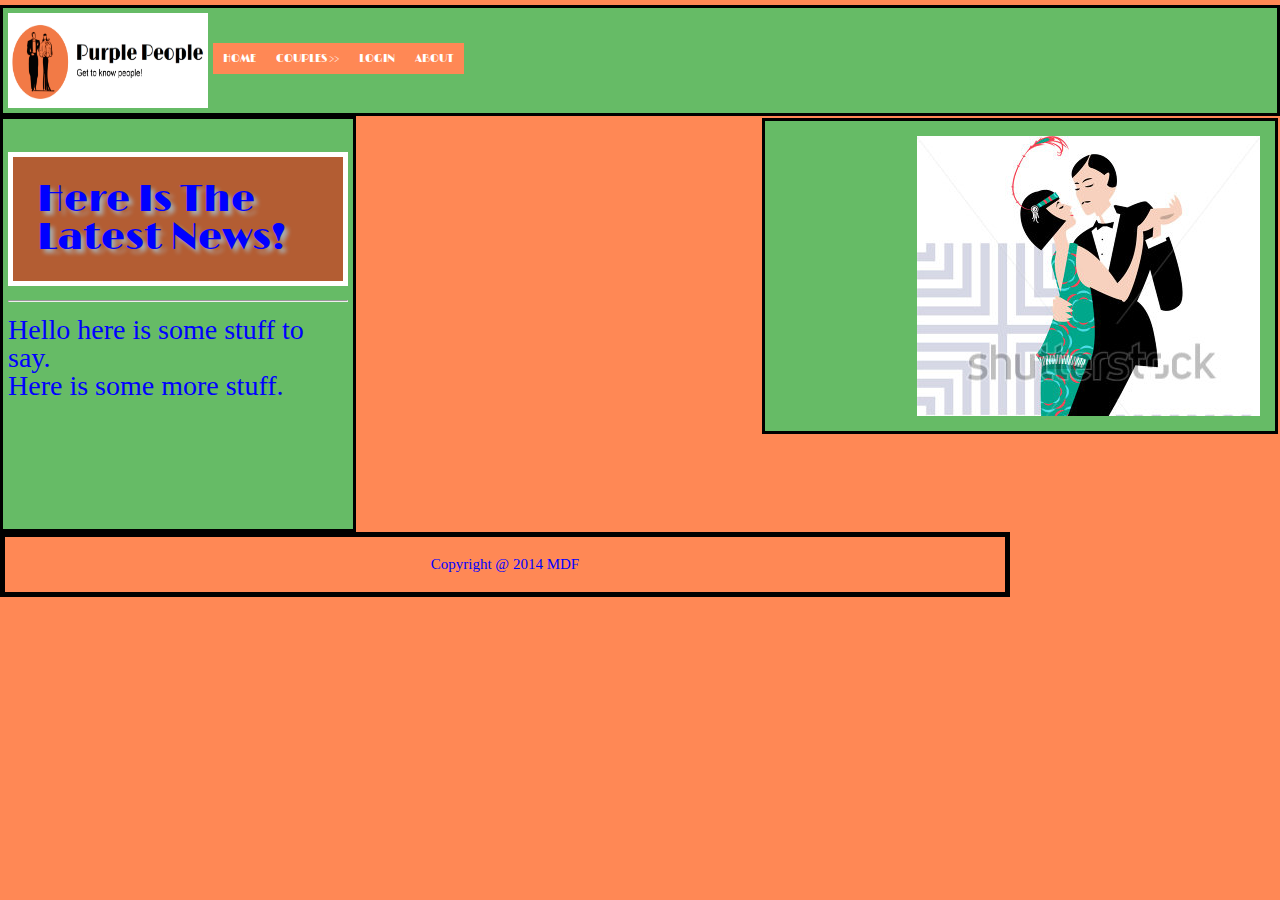
==== PP Website/index2b.html @ b87f396b "more" ====
<!DOCTYPE html>
<html>
	<head>

		<title>Purple People</title>
		<link href='https://fonts.googleapis.com/css?family=Limelight|Lobster+Two&effect=fire-animation|emboss' rel='stylesheet' type='text/css'>
		<link rel="stylesheet" type="text/css" href="css/reset.css">
		<link rel="stylesheet" type="text/css" href="css/style2b.css">

	</head>

	<body>

	<!-- <div id="container"> -->

	  
	
		
		<nav class="clearfix">
			<header>
		
		<img src="logo/purplepeople2.gif" alt="logo" class="align-left custom" id="Logo">

		<!-- <h1>Purple People</h1> -->
	  </header>

	 
		<ul> 
		  <li><a href=”index.html”>Home</a></li>
		  <li><a href=”couples.html”>Couples</a>
		  		<ul>
		  			<li><a href="greatestgeneration.html">Greatest Generation(1920-1940)</a></li>
		  			<li><a href="boomers.html">Boomers(1940-1960)</a></li>
		  			<li><a href="generationx.html">Generation X(1960-1980)</a></li>
		  			<li><a href="generationy.html">Generation Y(1980-1990)</a></li>
		  			<li><a href="millenials.html">Millienials(1990-2010)</a></li>
		  		</ul>
		  	</li>
		  <!-- <li><a href=”coupleswithkids.html”>Couples with Kids</a>
		  <ul>
		  			<li><a href="greatestgeneration.html">Greatest Generation(1920-1940)</a></li>
		  			<li><a href="boomers.html">Boomers(1940-1960)</a></li>
		  			<li><a href="generationx.html">Generation X(1960-1980)</a></li>
		  			<li><a href="generationy.html">Generation Y(1980-1990)</a></li>
		  			<li><a href="millenials.html">Millienials(1990-2010)</a></li>
		  		</ul>
		  	</li>
		  <li><a href="marriedcouples.html">Married Couples</a>
		  	<ul>
		  			<li><a href="greatestgeneration.html">Greatest Generation(1920-1940)</a></li>
		  			<li><a href="boomers.html">Boomers(1940-1960)</a></li>
		  			<li><a href="generationx.html">Generation X(1960-1980)</a></li>
		  			<li><a href="generationy.html">Generation Y(1980-1990)</a></li>
		  			<li><a href="millenials.html">Millienials(1990-2010)</a></li>
		  		</ul>
		  	</li>
		  <li><a href="marriedcoupleswithkids.html">Married Couples with Kids</a>
		  	<ul>
		  			<li><a href="greatestgeneration.html">Greatest Generation(1920-1940)</a></li>
		  			<li><a href="boomers.html">Boomers(1940-1960)</a></li>
		  			<li><a href="generationx.html">Generation X(1960-1980)</a></li>
		  			<li><a href="generationy.html">Generation Y(1980-1990)</a></li>
		  			<li><a href="millenials.html">Millienials(1990-2010)</a></li>
		  		</ul>
		  	</li>
		  <li><a href="civilunion.html">Civil Union</a>
		  	<ul>
		  			<li><a href="greatestgeneration.html">Greatest Generation(1920-1940)</a></li>
		  			<li><a href="boomers.html">Boomers(1940-1960)</a></li>
		  			<li><a href="generationx.html">Generation X(1960-1980)</a></li>
		  			<li><a href="generationy.html">Generation Y(1980-1990)</a></li>
		  			<li><a href="millenials.html">Millienials(1990-2010)</a></li>
		  		</ul>
		  	</li>
		  <li><a href="civilunionwithkids.html">Civil Union with Kids</a>
		  	<ul>
		  			<li><a href="greatestgeneration.html">Greatest Generation(1920-1940)</a></li>
		  			<li><a href="boomers.html">Boomers(1940-1960)</a></li>
		  			<li><a href="generationx.html">Generation X(1960-1980)</a></li>
		  			<li><a href="generationy.html">Generation Y(1980-1990)</a></li>
		  			<li><a href="millenials.html">Millienials(1990-2010)</a></li>
		  		</ul>
		  	</li> -->
		  <li><a href=”login.html”>LOGIN</a></li>
		  <li><a href=”about.html”>About</a></li>
		</ul>
		</nav>

	<!--  </header>   -->
	 		
	  		<div class="column" id="column1">
	  			<script src="https://ajax.googleapis.com/ajax/libs/jquery/1.11.1/jquery.min.js"></script>

  			 <div id="carousel">
				<ul>
  					<li><img src="logo/artdeco2.jpg" alt="Couple 1" /></li>
  					<li><img src="logo/artdeco3.jpg" alt="Couple 2" /></li>
  					<li><img src="logo/artdeco4.jpg" alt="Couple 3" /></li>
  
				</ul>
			<script>
 			 $(document).ready(function(){
  				// Set the interval to be 5 seconds
  				var i = setInterval(function(){
    			$("#carousel ul").animate({marginLeft:-480},1000,function(){
      			$(this).find("li:last").after($(this).find("li:first"));
      		$(this).css({marginLeft:0});
   			 })
  		},5000);
});



 	window.onload = init;
 			
 			</script>
 		</div>
		
	  			<!-- <h2>Couples Example 1</h2>
	  			<img src="logo/artdeco2.jpg" class="align-center small"/>
	  			<p> This is the paragraph for Column 1
	  				Here it is again for Column 1.
	  			</p> -->
	  		</div>

	  		<!-- <div class="column" id="column2">
	  			<h2>Couples with Kids Example 2</h2>
	  			<img src="logo/artdeco3.jpg" class="align-center small"/>
	  			<p> This is the paragraph for Column 2
	  				Here it is again for Column 2.
	  			</p>
	  		</div>

	  		<div class="column" id="column3">
	  			<h2>Married Couple Example 3</h2>
	  			<img src="logo/artdeco4.jpg" class="align-center small"/>
	  			<p> This is the paragraph for Column 3
	  				Here it is again for Column 3.
	  			</p>
	  		</div> -->
	<aside>
		<br />
		<h1>Here is the latest News!</h1>
		<br />
		<hr />
		<p> Hello here is some stuff to say.</p>
		<p>	Here is some more stuff.</p>
	</aside>
		<footer>
		Copyright @ 2014 MDF
		</footer>
	<!-- </div> -->

	</body>

</html>
---- PP Website/css/style2b.css ----
body {
  /*border: 3px solid red;*/
  background-color: #FF8855;
  margin 0px;
  font-family: "Times New Roman" , serif;
  font-weight: 100;
  font-size: 15px;
  color:blue;
}

#container {
  /*border: 3px solid black;*/
  width: 960px;
  margin: 0px auto;
}

header {
  /*background: url("../logo/cubanartdeco.jpg");
  background-repeat:  repeat-x;*/
  width: 960px;
  height: 52px;
  text-align: left;
  padding: 10px;
  display: inline;
  /*margin: 0px auto;*/
 }

#Logo{
  /*border: 2px dashed purple; */
     /*background-color: rgba(255,0,0,0.5);*/
      padding: 2px;
      display: inline;
      /*text-shadow: 3px 3px 3px #aaa; */
      
  /*margin: 1px auto;*/
  padding: 5px;
  float: left;
  
  }

  #logo img {
    width: 100%;
  }

h1 { font-family: 'Limelight', cursive, serif;
     /* background-color: red;*/
     border: 5px solid white; 
     background-color: rgba(255,0,0,0.5);
      padding: 24px;
      display: inline-block;
      font-weight: 400;
      font-size: 38px;
      text-shadow: 4px 4px 4px #aaa; 
      text-transform: capitalize;
    }

aside {
  background-color: #66BB66;
  border: 3px solid black;
  float: left;
  font-size: 28px;
  height:400px;
  width: 340px;
  padding:  5px ;
  margin: 0px 20px 0 0;
}

nav {
  /*width: 960px;*/
  width: auto;
  height: auto;
  margin: auto 0px;
  border: 3px solid black;
  margin-top: 5px;
  display: block;
  background-color: #66BB66;
  font-family: Limelight, cursive, serif;
  font-size:  11px;
  text-transform: uppercase;
  clear:both;
}

nav a {
  /*border: 3px solid yellow;*/
  background-color: #FF8855;
  color: white;
  text-decoration: none;
  display: inline-block;
  float: left;
  padding: 10px;
  clear:both;
}

nav a:hover {
  border: 3px solid white;
  background-color: #66BB66;
}

nav ul {
   /* border: 3px solid black;*/
    padding: 20px;
    margin: 4px;
    list-style: none;
    position: relative;
    display:block;
    }
     
nav ul li {
    /*border: 1px solid blue;*/
    float:left;
    display:list-item;
    list-style: none; 
    background-color:#64abfb;
    /*border-bottom: 5px solid #2ecc71;*/
    }
  
nav ul li a {
   /* border: 3px solid red;*/
    display:block;
    /*padding:15px 10px;  */
     
    color:#FFF;
    /*font-size:20px;*/
    text-decoration:none;
   /* font-family: 'Bree Serif', 'serif';*/
}
  
li a:hover { background-color: #2ecc71; }

/* The Dropdown Styles */
/* =================== */
  
/* Hide Dropdowns by Default */
nav ul ul {
    display: none;
    position: absolute; top: 58px;
}
     
/* Display Dropdowns on Hover */
nav ul li:hover > ul {
    display:list-item;
}
     
/* First Tier Dropdown */
nav ul ul li {
    width:170px;
    float:none;
    position: relative;
    border-bottom:none;
}
  
/* Second, Third and more Tiers */
nav ul ul ul li {
    position: absolute relative;
    top:-58px; 
    left:170px;
}

/* Change this in order to change the Dropdown symbol */
li > a:after { content: ' >>'; } 
li > a:only-child:after { content: ''; }     



.clearfix:after {
	visibility: hidden;
	display: block;
	content: " ";
	clear: both;
	height: 0;
	font-size: 0;
}
 

 footer {
  border: 5px solid black;
  width: 960px;
  height: auto;
  clear:both;
 	background-color: #FF8855;
 	text-align: center;
 	padding: 20px;
 }

 .column {
    border: 3px solid black;
 		float: right;
    height: auto;
    width: auto;
 		/*height: 375px;
    width:  297px;*/
 		padding: 15px;
 		margin: 2px;
 }

 #column1{
 	background-color: #66bb66;
 }
 #column2 {
 	background-color: #66bb66;
 	 }

 #column3 {
 	background-color: #66BB66;
 }

img.custom {
  /*width: 45%;
  height: 45%;*/
  width: 200px;
  height: 95px;
}

img.large {
  width: 500px;
  height: 500px;
}

img.medium {
  width: 350px;
  height: 350px;
}

img.small {
  width: 250px;
  height: 95px;
}

img.align-left {
  float: left;
  margin-right: 0px;
}

img.align-right {
  float: right;
  margin-left: 10px;
}

img.medium {
  padding:15px;
  width: 250px;
  height: 250px;
}

img.align-center {
  padding: 25px;
  display: block;
  margin: 0px auto;
}

#carousel {
    width: 480px;
    overflow:hidden;
  }

  #carousel ul {
    width: 1920px;
 /*   width:auto;*/
    padding: 0;
    margin: 0;
  }

  #carousel ul li {
    width:480px;
    text-align: right;
    height: 280px;
    list-style: none;
    float: left;
  }
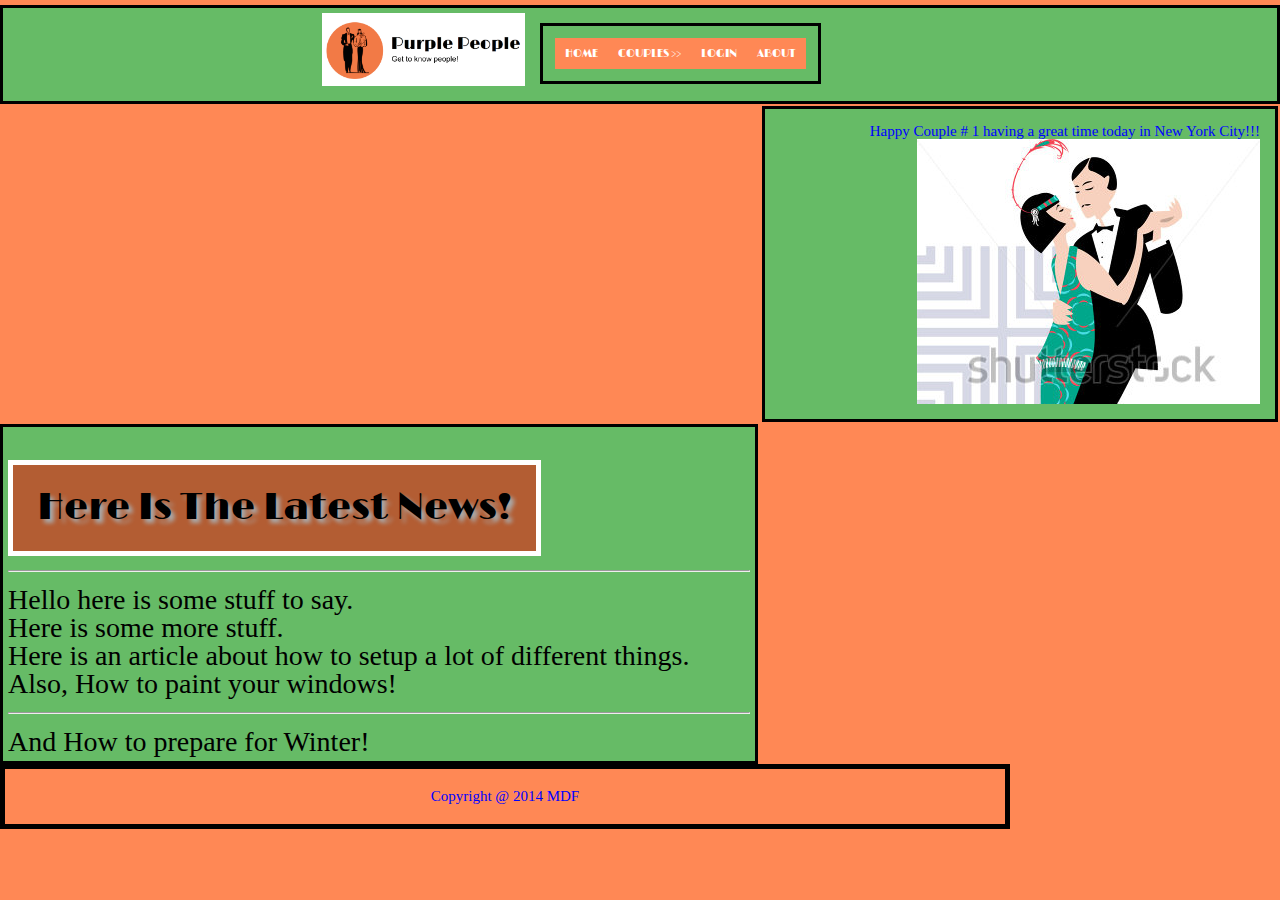
==== commit 24b528a3: "more" ====
--- a/PP Website/index2b.html
+++ b/PP Website/index2b.html
@@ -93,10 +93,9 @@
 
   			 <div id="carousel">
 				<ul>
-  					<li><img src="logo/artdeco2.jpg" alt="Couple 1" /></li>
-  					<li><img src="logo/artdeco3.jpg" alt="Couple 2" /></li>
-  					<li><img src="logo/artdeco4.jpg" alt="Couple 3" /></li>
-  
+  					<figure><li><figcaption> Happy Couple # 1 having a great time today in New York City!!!</figcaption><img src="logo/artdeco2.jpg" alt="Couple 1" /></li></figure>
+  					<figure><li><figcaption> Happy Couple # 2 having a great time today in New London Town!!!</figcaption><img src="logo/artdeco3.jpg" alt="Couple 2" /></li></figure>
+  					<figure><li><figcaption> Happy Couple # 3 having a great time today in Paris, France!!!</figcaption><img src="logo/artdeco4.jpg" alt="Couple 3" /></li></figure>
 				</ul>
 			<script>
  			 $(document).ready(function(){
@@ -145,6 +144,12 @@
 		<hr />
 		<p> Hello here is some stuff to say.</p>
 		<p>	Here is some more stuff.</p>
+		<p> Here is an article about how to setup a lot of different things.
+			Also, How to paint your windows!
+			<br />
+			<hr />
+			And How to prepare for Winter!
+		</p>
 	</aside>
 		<footer>
 		Copyright @ 2014 MDF
--- a/PP Website/css/style2b.css
+++ b/PP Website/css/style2b.css
@@ -17,24 +17,24 @@
 header {
   /*background: url("../logo/cubanartdeco.jpg");
   background-repeat:  repeat-x;*/
-  width: 960px;
-  height: 52px;
-  text-align: left;
+/*  width: 960px;
+  height: 52px;*/
+  /*text-align: left;
   padding: 10px;
-  display: inline;
+  display: inline;*/
   /*margin: 0px auto;*/
  }
 
 #Logo{
-  /*border: 2px dashed purple; */
+ /* border: 3px solid black; */
      /*background-color: rgba(255,0,0,0.5);*/
-      padding: 2px;
+      padding: 0% 0% 0% 25%;
       display: inline;
       /*text-shadow: 3px 3px 3px #aaa; */
       
-  /*margin: 1px auto;*/
-  padding: 5px;
-  float: left;
+    margin: 5px auto;
+ 
+  /*float: left;*/
   
   }
 
@@ -58,9 +58,12 @@
   background-color: #66BB66;
   border: 3px solid black;
   float: left;
+  color:black;
   font-size: 28px;
-  height:400px;
-  width: 340px;
+  /*height:400px;
+  width: 340px;*/
+  /*height: auto;*/
+  width: 58%;
   padding:  5px ;
   margin: 0px 20px 0 0;
 }
@@ -97,12 +100,12 @@
 }
 
 nav ul {
-   /* border: 3px solid black;*/
-    padding: 20px;
-    margin: 4px;
+    border: 3px solid black;
+    padding: 12px;
+    margin: 15px;
     list-style: none;
     position: relative;
-    display:block;
+    display: inline-block;
     }
      
 nav ul li {
@@ -205,10 +208,10 @@
  }
 
 img.custom {
-  /*width: 45%;
-  height: 45%;*/
-  width: 200px;
-  height: 95px;
+  width: 16%;
+  height: 16%;
+/*  width: 200px;
+  height: 95px;*/
 }
 
 img.large {
@@ -266,4 +269,23 @@
     height: 280px;
     list-style: none;
     float: left;
-  }+  }
+
+  /*   <<<<<  Media Queries >>>>> */
+/* iphone portrait or landscape (up to 480px) */
+@media all and (max-width: 30em) {
+
+}
+/* ipad portrait (up to 768px) */
+@media all and (min-width:30.0625em) and (max-width: 48em) {
+
+}
+/* ipad landscape (up to 1024px) */
+@media all and (min-width: 769px) and (max-width: 1024px) {
+
+}
+
+/* all screens > 1024px */
+@media all and (min-width: 64.0625em) {
+
+}
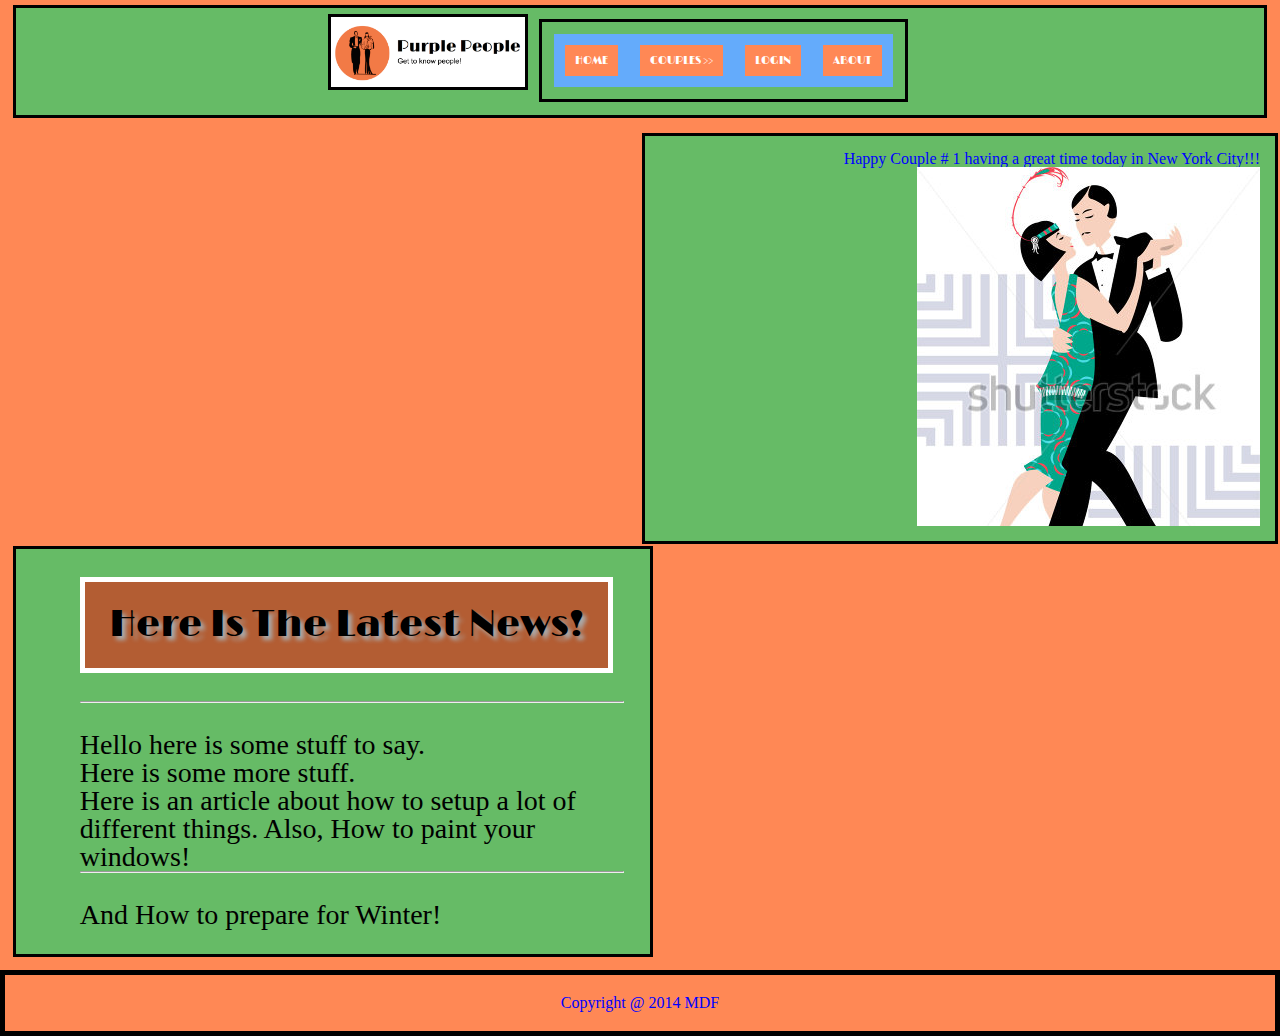
==== commit e0e30a33: "unit 9" ====
--- a/PP Website/index2b.html
+++ b/PP Website/index2b.html
@@ -6,6 +6,7 @@
 		<link href='https://fonts.googleapis.com/css?family=Limelight|Lobster+Two&effect=fire-animation|emboss' rel='stylesheet' type='text/css'>
 		<link rel="stylesheet" type="text/css" href="css/reset.css">
 		<link rel="stylesheet" type="text/css" href="css/style2b.css">
+		<meta name="viewport" content="width=device-width, initial-scale=1">
 
 	</head>
 
@@ -24,7 +25,7 @@
 		<!-- <h1>Purple People</h1> -->
 	  </header>
 
-	 
+	  <div class="nav_lg">
 		<ul> 
 		  <li><a href=”index.html”>Home</a></li>
 		  <li><a href=”couples.html”>Couples</a>
@@ -84,6 +85,19 @@
 		  <li><a href=”login.html”>LOGIN</a></li>
 		  <li><a href=”about.html”>About</a></li>
 		</ul>
+	</div>	
+
+		<div class="nav_sm">
+  	<label for="menu-toggle"><img src="logo/people.png"></label>
+	<input type=“checkbox” id="menu-toggle"/>
+	<ul id="menu">
+					<li><a href=”index.html”>Home</a></li>
+		  			<li><a href=”couples.html”>Couples</a>
+					<li><a href=”login.html”>LOGIN</a></li>
+		  			<li><a href=”about.html”>About</a></li>
+				</ul>
+			
+			</div>
 		</nav>
 
 	<!--  </header>   -->
@@ -141,13 +155,16 @@
 		<br />
 		<h1>Here is the latest News!</h1>
 		<br />
+		<br />
 		<hr />
+		<br />
 		<p> Hello here is some stuff to say.</p>
 		<p>	Here is some more stuff.</p>
 		<p> Here is an article about how to setup a lot of different things.
 			Also, How to paint your windows!
 			<br />
 			<hr />
+			<br />
 			And How to prepare for Winter!
 		</p>
 	</aside>
--- a/PP Website/css/style2b.css
+++ b/PP Website/css/style2b.css
@@ -1,16 +1,23 @@
+* {
+  margin: 0;
+  padding: 0;
+  box-sizing: border-box;
+}
+
 body {
   /*border: 3px solid red;*/
   background-color: #FF8855;
   margin 0px;
   font-family: "Times New Roman" , serif;
   font-weight: 100;
-  font-size: 15px;
+  font-size: 16px;
   color:blue;
 }
 
 #container {
   /*border: 3px solid black;*/
-  width: 960px;
+  /*width: 960px;*/
+  width: 64em;
   margin: 0px auto;
 }
 
@@ -26,16 +33,20 @@
  }
 
 #Logo{
- /* border: 3px solid black; */
+  border: 3px solid black; 
      /*background-color: rgba(255,0,0,0.5);*/
-      padding: 0% 0% 0% 25%;
+      padding: 0% 0% 0% 0%;
       display: inline;
       /*text-shadow: 3px 3px 3px #aaa; */
       
-    margin: 5px auto;
+    margin: .5% .5% .5% 25%;
  
   /*float: left;*/
   
+  }
+
+  label {
+      cursor: progress;
   }
 
   #logo img {
@@ -63,16 +74,16 @@
   /*height:400px;
   width: 340px;*/
   /*height: auto;*/
-  width: 58%;
-  padding:  5px ;
-  margin: 0px 20px 0 0;
+  width: 50%;
+  padding:  0 2% 2% 5% ;
+  margin: 0% 0% 1% 1%;
 }
 
 nav {
   /*width: 960px;*/
   width: auto;
   height: auto;
-  margin: auto 0px;
+  margin: 1% 1% 1% 1%;
   border: 3px solid black;
   margin-top: 5px;
   display: block;
@@ -163,6 +174,66 @@
 li > a:after { content: ' >>'; } 
 li > a:only-child:after { content: ''; }     
 
+/*   ----------------- Large nav ----------------- */
+.nav_lg ul {
+    list-style: none;
+    margin: 1em .5em;
+}
+
+.nav_lg li {
+  display: inline;
+  padding: 1em;
+}
+
+.nav_lg li a {
+  text-decoration: none;
+  font-weight: 80%;
+}
+
+/*   ----------------- Small Nav ---------------- */
+
+.nav_sm {
+  display: none;
+}
+
+.nav_sm ul {
+  list-style: none;
+  margin: .5em;
+  background:#ffffff;
+}
+.nav_sm li {
+    padding: 1em;
+    background: #ffffff;
+}
+
+.nav_sm li:hover {
+  background: red;
+}
+
+.nav_sm li a{
+  text-decoration: none;
+  color: #33333333;
+  font-weight: 800;
+}
+
+.nav_sm li a:hover {
+  text-decoration: none;
+}
+
+/* ------------------ Toggle Menu ----------------- */
+
+#menu-toggle {
+  display: none;  /* hide the checkbox */
+}
+
+#menu {
+  display: none;  /* hide the menu items */
+}
+
+#menu-toggle: checked + #menu {
+  display: block;
+}
+
 
 
 .clearfix:after {
@@ -177,8 +248,9 @@
 
  footer {
   border: 5px solid black;
-  width: 960px;
-  height: auto;
+  /*width: 960px;*/
+  width: 100%;
+  height: 100%;
   clear:both;
  	background-color: #FF8855;
  	text-align: center;
@@ -252,7 +324,9 @@
 }
 
 #carousel {
-    width: 480px;
+    /*width: 480px;*/
+    width: 600px;
+    height: 375px;
     overflow:hidden;
   }
 
@@ -264,7 +338,8 @@
   }
 
   #carousel ul li {
-    width:480px;
+    /*width:480px;*/
+    width: 600px;
     text-align: right;
     height: 280px;
     list-style: none;
@@ -272,20 +347,60 @@
   }
 
   /*   <<<<<  Media Queries >>>>> */
+
+
+  @media screen and (max-width:580px){
+
+      nav {
+          width: 90%;
+          margin: 1em;
+          float: left;
+          clear: both;
+      }
+
+      .nav_sm {
+        display: block;
+      }
+
+      .nav_lg {
+          display: none;
+      }
+  } 
+
 /* iphone portrait or landscape (up to 480px) */
-@media all and (max-width: 30em) {
-
-}
+@media all and (max-width: 480px) {
+
+   footer, aside { width: 100%;
+        display: block;
+        float:left;}
+}
+
+
 /* ipad portrait (up to 768px) */
-@media all and (min-width:30.0625em) and (max-width: 48em) {
-
-}
+/*@media all and (min-width:481px) and (max-width: 768px) {
+     footer, aside {
+          width:50%;
+    }
+
+}*/
 /* ipad landscape (up to 1024px) */
-@media all and (min-width: 769px) and (max-width: 1024px) {
-
-}
+/*@media all and (min-width: 769px) and (max-width: 1024px) {
+
+     footer, aside {
+            width: 33.33%;
+    }
+}*/
 
 /* all screens > 1024px */
-@media all and (min-width: 64.0625em) {
-
-}
+/*@media all and (min-width: 1025px) {
+
+      footer {
+        width: 100%;
+    }
+}*/
+    
+
+/*@viewport {
+    zoom: 1.0;
+    width: extend-to-zoom;
+}*/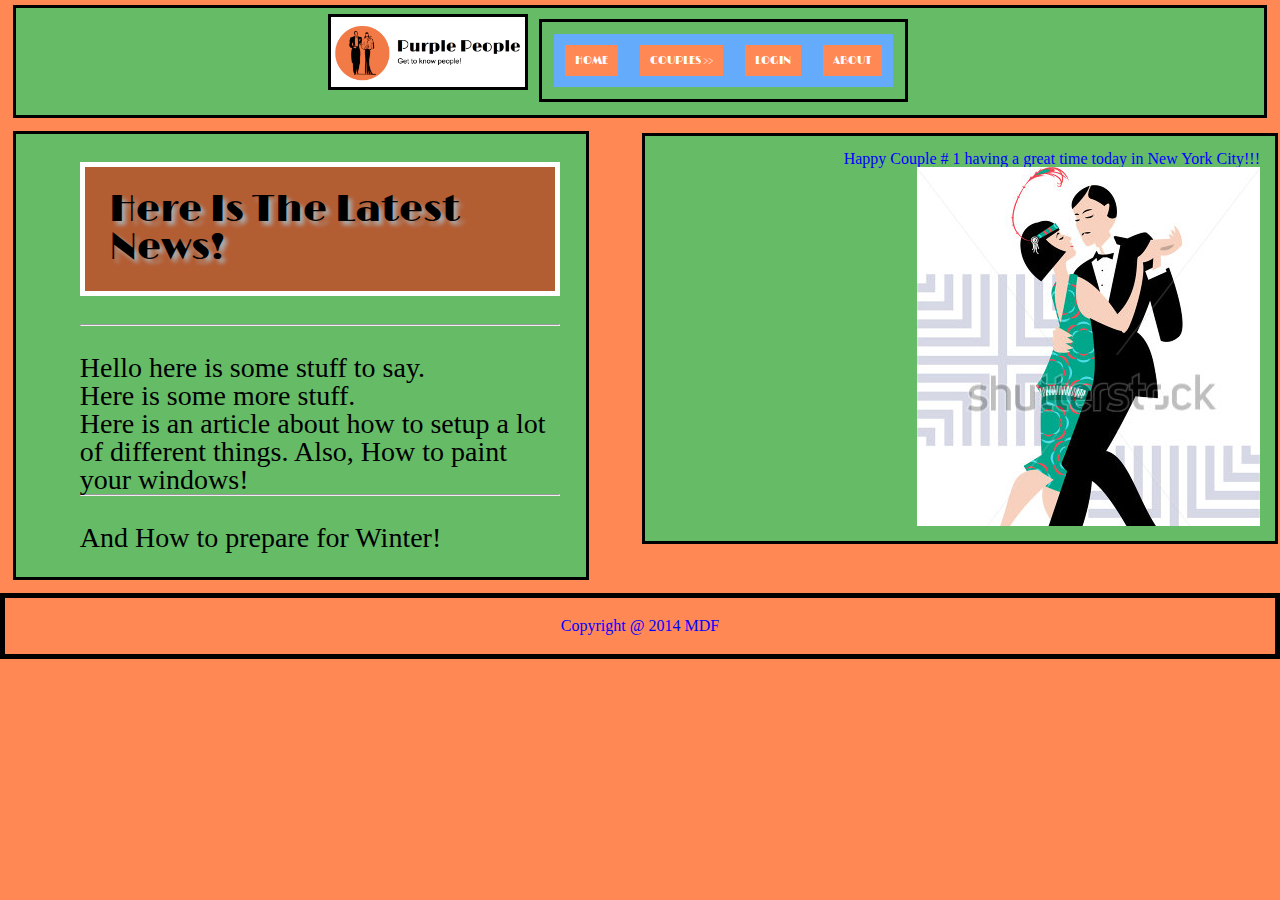
==== commit 06207572: "more" ====
--- a/PP Website/index2b.html
+++ b/PP Website/index2b.html
@@ -9,21 +9,16 @@
 		<meta name="viewport" content="width=device-width, initial-scale=1">
 
 	</head>
-
 	<body>
-
 	<!-- <div id="container"> -->
-
-	  
 	
-		
 		<nav class="clearfix">
 			<header>
 		
 		<img src="logo/purplepeople2.gif" alt="logo" class="align-left custom" id="Logo">
 
 		<!-- <h1>Purple People</h1> -->
-	  </header>
+	  		</header>
 
 	  <div class="nav_lg">
 		<ul> 
@@ -37,70 +32,50 @@
 		  			<li><a href="millenials.html">Millienials(1990-2010)</a></li>
 		  		</ul>
 		  	</li>
-		  <!-- <li><a href=”coupleswithkids.html”>Couples with Kids</a>
-		  <ul>
-		  			<li><a href="greatestgeneration.html">Greatest Generation(1920-1940)</a></li>
-		  			<li><a href="boomers.html">Boomers(1940-1960)</a></li>
-		  			<li><a href="generationx.html">Generation X(1960-1980)</a></li>
-		  			<li><a href="generationy.html">Generation Y(1980-1990)</a></li>
-		  			<li><a href="millenials.html">Millienials(1990-2010)</a></li>
-		  		</ul>
-		  	</li>
-		  <li><a href="marriedcouples.html">Married Couples</a>
-		  	<ul>
-		  			<li><a href="greatestgeneration.html">Greatest Generation(1920-1940)</a></li>
-		  			<li><a href="boomers.html">Boomers(1940-1960)</a></li>
-		  			<li><a href="generationx.html">Generation X(1960-1980)</a></li>
-		  			<li><a href="generationy.html">Generation Y(1980-1990)</a></li>
-		  			<li><a href="millenials.html">Millienials(1990-2010)</a></li>
-		  		</ul>
-		  	</li>
-		  <li><a href="marriedcoupleswithkids.html">Married Couples with Kids</a>
-		  	<ul>
-		  			<li><a href="greatestgeneration.html">Greatest Generation(1920-1940)</a></li>
-		  			<li><a href="boomers.html">Boomers(1940-1960)</a></li>
-		  			<li><a href="generationx.html">Generation X(1960-1980)</a></li>
-		  			<li><a href="generationy.html">Generation Y(1980-1990)</a></li>
-		  			<li><a href="millenials.html">Millienials(1990-2010)</a></li>
-		  		</ul>
-		  	</li>
-		  <li><a href="civilunion.html">Civil Union</a>
-		  	<ul>
-		  			<li><a href="greatestgeneration.html">Greatest Generation(1920-1940)</a></li>
-		  			<li><a href="boomers.html">Boomers(1940-1960)</a></li>
-		  			<li><a href="generationx.html">Generation X(1960-1980)</a></li>
-		  			<li><a href="generationy.html">Generation Y(1980-1990)</a></li>
-		  			<li><a href="millenials.html">Millienials(1990-2010)</a></li>
-		  		</ul>
-		  	</li>
-		  <li><a href="civilunionwithkids.html">Civil Union with Kids</a>
-		  	<ul>
-		  			<li><a href="greatestgeneration.html">Greatest Generation(1920-1940)</a></li>
-		  			<li><a href="boomers.html">Boomers(1940-1960)</a></li>
-		  			<li><a href="generationx.html">Generation X(1960-1980)</a></li>
-		  			<li><a href="generationy.html">Generation Y(1980-1990)</a></li>
-		  			<li><a href="millenials.html">Millienials(1990-2010)</a></li>
-		  		</ul>
-		  	</li> -->
+		 
 		  <li><a href=”login.html”>LOGIN</a></li>
 		  <li><a href=”about.html”>About</a></li>
 		</ul>
 	</div>	
 
-		<div class="nav_sm">
+	<div class="nav_sm">
   	<label for="menu-toggle"><img src="logo/people.png"></label>
 	<input type=“checkbox” id="menu-toggle"/>
 	<ul id="menu">
 					<li><a href=”index.html”>Home</a></li>
 		  			<li><a href=”couples.html”>Couples</a>
+		  			  <ul>
+		  				<li><a href="greatestgeneration.html">Greatest Generation(1920-1940)</a></li>
+		  				<li><a href="boomers.html">Boomers(1940-1960)</a></li>
+		  				<li><a href="generationx.html">Generation X(1960-1980)</a></li>
+		  				<li><a href="generationy.html">Generation Y(1980-1990)</a></li>
+		  				<li><a href="millenials.html">Millienials(1990-2010)</a></li>
+		  			  </ul>
+		  			</li>
 					<li><a href=”login.html”>LOGIN</a></li>
 		  			<li><a href=”about.html”>About</a></li>
-				</ul>
-			
+				</ul>	
 			</div>
 		</nav>
 
 	<!--  </header>   -->
+	<aside>
+		<br />
+		<h1>Here is the latest News!</h1>
+		<br />
+		<br />
+		<hr />
+		<br />
+		<p> Hello here is some stuff to say.</p>
+		<p>	Here is some more stuff.</p>
+		<p> Here is an article about how to setup a lot of different things.
+			Also, How to paint your windows!
+			<br />
+			<hr />
+			<br />
+			And How to prepare for Winter!
+		</p>
+	</aside>
 	 		
 	  		<div class="column" id="column1">
 	  			<script src="https://ajax.googleapis.com/ajax/libs/jquery/1.11.1/jquery.min.js"></script>
@@ -151,23 +126,7 @@
 	  				Here it is again for Column 3.
 	  			</p>
 	  		</div> -->
-	<aside>
-		<br />
-		<h1>Here is the latest News!</h1>
-		<br />
-		<br />
-		<hr />
-		<br />
-		<p> Hello here is some stuff to say.</p>
-		<p>	Here is some more stuff.</p>
-		<p> Here is an article about how to setup a lot of different things.
-			Also, How to paint your windows!
-			<br />
-			<hr />
-			<br />
-			And How to prepare for Winter!
-		</p>
-	</aside>
+	
 		<footer>
 		Copyright @ 2014 MDF
 		</footer>
--- a/PP Website/css/style2b.css
+++ b/PP Website/css/style2b.css
@@ -46,7 +46,7 @@
   }
 
   label {
-      cursor: progress;
+      cursor: crosshair;
   }
 
   #logo img {
@@ -74,7 +74,7 @@
   /*height:400px;
   width: 340px;*/
   /*height: auto;*/
-  width: 50%;
+  width: 45%;
   padding:  0 2% 2% 5% ;
   margin: 0% 0% 1% 1%;
 }
@@ -201,6 +201,7 @@
   margin: .5em;
   background:#ffffff;
 }
+
 .nav_sm li {
     padding: 1em;
     background: #ffffff;
@@ -218,6 +219,8 @@
 
 .nav_sm li a:hover {
   text-decoration: none;
+  /*color: #333333;
+  font-weight: 800;*/
 }
 
 /* ------------------ Toggle Menu ----------------- */
@@ -368,13 +371,13 @@
   } 
 
 /* iphone portrait or landscape (up to 480px) */
-@media all and (max-width: 480px) {
+/*@media all and (max-width: 480px) {
 
    footer, aside { width: 100%;
         display: block;
         float:left;}
 }
-
+*/
 
 /* ipad portrait (up to 768px) */
 /*@media all and (min-width:481px) and (max-width: 768px) {
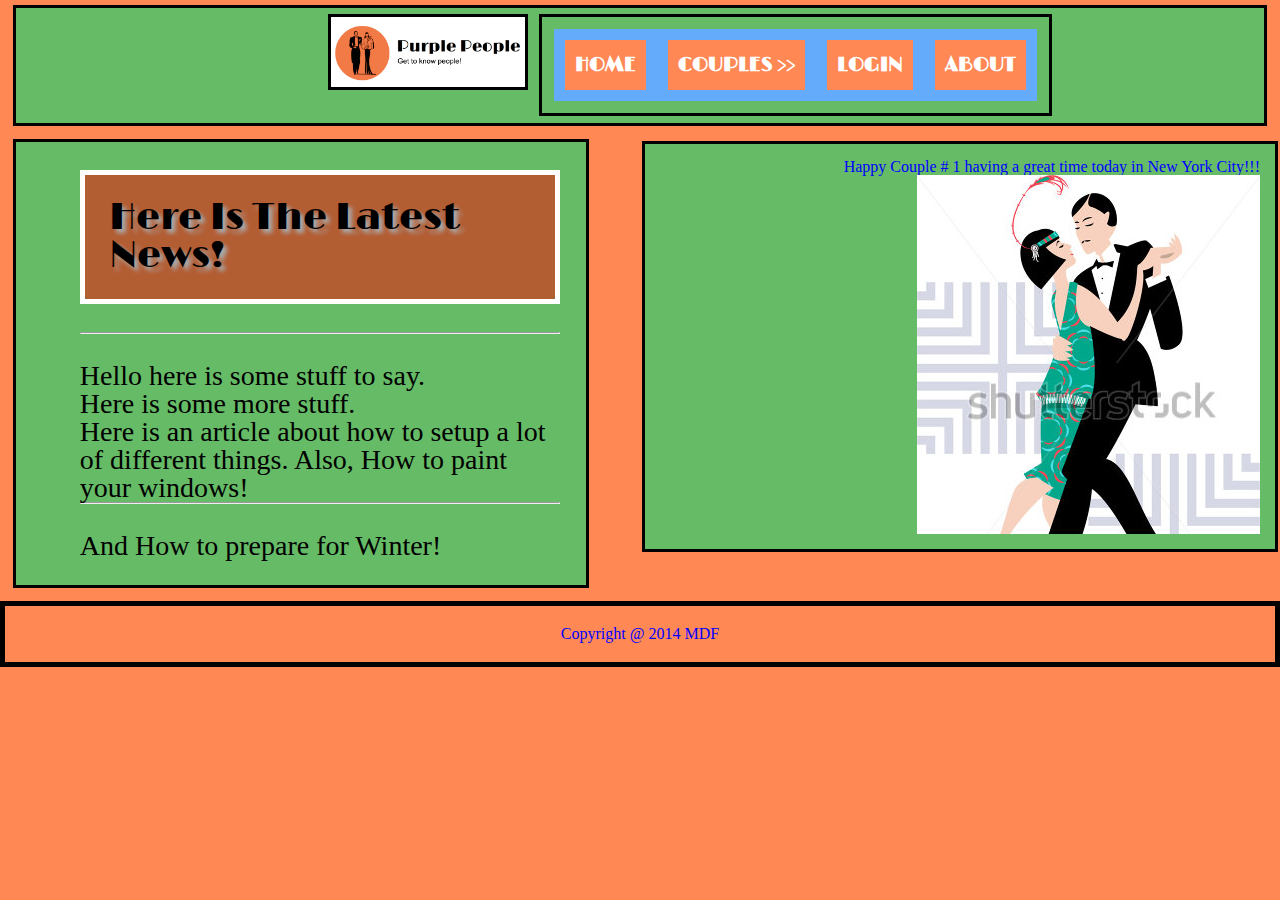
==== commit 84ae50a7: "changes" ====
--- a/PP Website/index2b.html
+++ b/PP Website/index2b.html
@@ -10,20 +10,21 @@
 
 	</head>
 	<body>
-	<!-- <div id="container"> -->
+
 	
 		<nav class="clearfix">
+		
 			<header>
 		
-		<img src="logo/purplepeople2.gif" alt="logo" class="align-left custom" id="Logo">
+				<img src="logo/purplepeople2.gif" alt="logo" class="align-left custom" id="Logo">
 
 		<!-- <h1>Purple People</h1> -->
 	  		</header>
 
 	  <div class="nav_lg">
 		<ul> 
-		  <li><a href=”index.html”>Home</a></li>
-		  <li><a href=”couples.html”>Couples</a>
+		  <li><a href="index.html">Home</a></li>
+		  <li><a href="couples.html">Couples</a>
 		  		<ul>
 		  			<li><a href="greatestgeneration.html">Greatest Generation(1920-1940)</a></li>
 		  			<li><a href="boomers.html">Boomers(1940-1960)</a></li>
@@ -32,28 +33,30 @@
 		  			<li><a href="millenials.html">Millienials(1990-2010)</a></li>
 		  		</ul>
 		  	</li>
-		 
-		  <li><a href=”login.html”>LOGIN</a></li>
-		  <li><a href=”about.html”>About</a></li>
+		  <li><a href="login.html">Login</a></li>
+		  <li><a href="about.html">About</a></li>
 		</ul>
 	</div>	
 
 	<div class="nav_sm">
   	<label for="menu-toggle"><img src="logo/people.png"></label>
-	<input type=“checkbox” id="menu-toggle"/>
-	<ul id="menu">
-					<li><a href=”index.html”>Home</a></li>
-		  			<li><a href=”couples.html”>Couples</a>
-		  			  <ul>
+	<input type="checkbox" id="menu-toggle"/>
+		<ul id="menu">
+			<!-- <li><a href="#">First link</a></li>
+			<li><a href="#">Second link</a></li>
+			<li><a href="#">Third link</a></li> -->
+					<li><a href="index.html">HOME</a></li>
+		  			<li><a href="couples.html">Couples</a></li>
+		  			  <!-- <ul>
 		  				<li><a href="greatestgeneration.html">Greatest Generation(1920-1940)</a></li>
 		  				<li><a href="boomers.html">Boomers(1940-1960)</a></li>
 		  				<li><a href="generationx.html">Generation X(1960-1980)</a></li>
 		  				<li><a href="generationy.html">Generation Y(1980-1990)</a></li>
 		  				<li><a href="millenials.html">Millienials(1990-2010)</a></li>
 		  			  </ul>
-		  			</li>
-					<li><a href=”login.html”>LOGIN</a></li>
-		  			<li><a href=”about.html”>About</a></li>
+		  			</li> -->
+					<li><a href="login.html">Login</a></li>
+		 			<li><a href="about.html">About</a></li>
 				</ul>	
 			</div>
 		</nav>
--- a/PP Website/css/style2b.css
+++ b/PP Website/css/style2b.css
@@ -19,6 +19,83 @@
   /*width: 960px;*/
   width: 64em;
   margin: 0px auto;
+}
+
+.clearfix:after {
+  visibility: hidden;
+  display: block;
+  content: " ";
+  clear: both;
+  height: 0;
+  font-size: 0;
+}
+
+/*   ----------------- Large nav ----------------- */
+.nav_lg ul {
+    list-style: none;
+    margin: .5em;
+}
+
+.nav_lg li {
+  display: inline;
+  padding: 1em;
+}
+
+.nav_lg li a {
+  text-decoration: none;
+  font-weight: 800;
+}
+
+ 
+
+/*   ----------------- Small Nav ---------------- */
+
+.nav_sm {
+  display: none;
+}
+
+.nav_sm ul {
+  list-style: none;
+  margin: .5em;
+  background:#ffffff;
+}
+
+.nav_sm li {
+    padding: 1em;
+    background: #ffffff;
+}
+
+.nav_sm li:hover {
+  background: red;
+}
+
+.nav_sm li a{
+  text-decoration: none;
+  color: #333333;
+  font-weight: 800%;
+}
+
+.nav_sm li a:hover {
+  text-decoration: none;
+  /*color: #333333;
+  font-weight: 800;*/
+}
+
+/* ------------------ Toggle Menu ----------------- */
+label {
+      cursor: pointer;
+  }
+
+#menu-toggle {
+  display: none;  /* hide the checkbox */
+}
+
+#menu {
+  display: none;  /* hide the menu items */
+}
+
+#menu-toggle:checked + #menu {
+  display: block;
 }
 
 header {
@@ -45,9 +122,7 @@
   
   }
 
-  label {
-      cursor: crosshair;
-  }
+  
 
   #logo img {
     width: 100%;
@@ -100,7 +175,6 @@
   color: white;
   text-decoration: none;
   display: inline-block;
-  float: left;
   padding: 10px;
   clear:both;
 }
@@ -130,13 +204,13 @@
   
 nav ul li a {
    /* border: 3px solid red;*/
-    display:block;
-    /*padding:15px 10px;  */
+  display:inline-block;
+    padding:15px 10px;  
      
     color:#FFF;
-    /*font-size:20px;*/
+    font-size:20px;
     text-decoration:none;
-   /* font-family: 'Bree Serif', 'serif';*/
+  /* font-family: 'Bree Serif', 'serif';*/
 }
   
 li a:hover { background-color: #2ecc71; }
@@ -174,72 +248,10 @@
 li > a:after { content: ' >>'; } 
 li > a:only-child:after { content: ''; }     
 
-/*   ----------------- Large nav ----------------- */
-.nav_lg ul {
-    list-style: none;
-    margin: 1em .5em;
-}
-
-.nav_lg li {
-  display: inline;
-  padding: 1em;
-}
-
-.nav_lg li a {
-  text-decoration: none;
-  font-weight: 80%;
-}
-
-/*   ----------------- Small Nav ---------------- */
-
-.nav_sm {
-  display: none;
-}
-
-.nav_sm ul {
-  list-style: none;
-  margin: .5em;
-  background:#ffffff;
-}
-
-.nav_sm li {
-    padding: 1em;
-    background: #ffffff;
-}
-
-.nav_sm li:hover {
-  background: red;
-}
-
-.nav_sm li a{
-  text-decoration: none;
-  color: #33333333;
-  font-weight: 800;
-}
-
-.nav_sm li a:hover {
-  text-decoration: none;
-  /*color: #333333;
-  font-weight: 800;*/
-}
-
-/* ------------------ Toggle Menu ----------------- */
-
-#menu-toggle {
-  display: none;  /* hide the checkbox */
-}
-
-#menu {
-  display: none;  /* hide the menu items */
-}
-
-#menu-toggle: checked + #menu {
-  display: block;
-}
-
-
-
-.clearfix:after {
+
+
+
+/*.clearfix:after {
 	visibility: hidden;
 	display: block;
 	content: " ";
@@ -247,7 +259,7 @@
 	height: 0;
 	font-size: 0;
 }
- 
+ */
 
  footer {
   border: 5px solid black;
@@ -355,16 +367,19 @@
   @media screen and (max-width:580px){
 
       nav {
-          width: 90%;
+          width: 100%;
           margin: 1em;
           float: left;
           clear: both;
       }
 
+  
+
       .nav_sm {
         display: block;
       }
 
+   
       .nav_lg {
           display: none;
       }
@@ -402,8 +417,8 @@
     }
 }*/
     
-
-/*@viewport {
+/*
+@viewport {
     zoom: 1.0;
     width: extend-to-zoom;
 }*/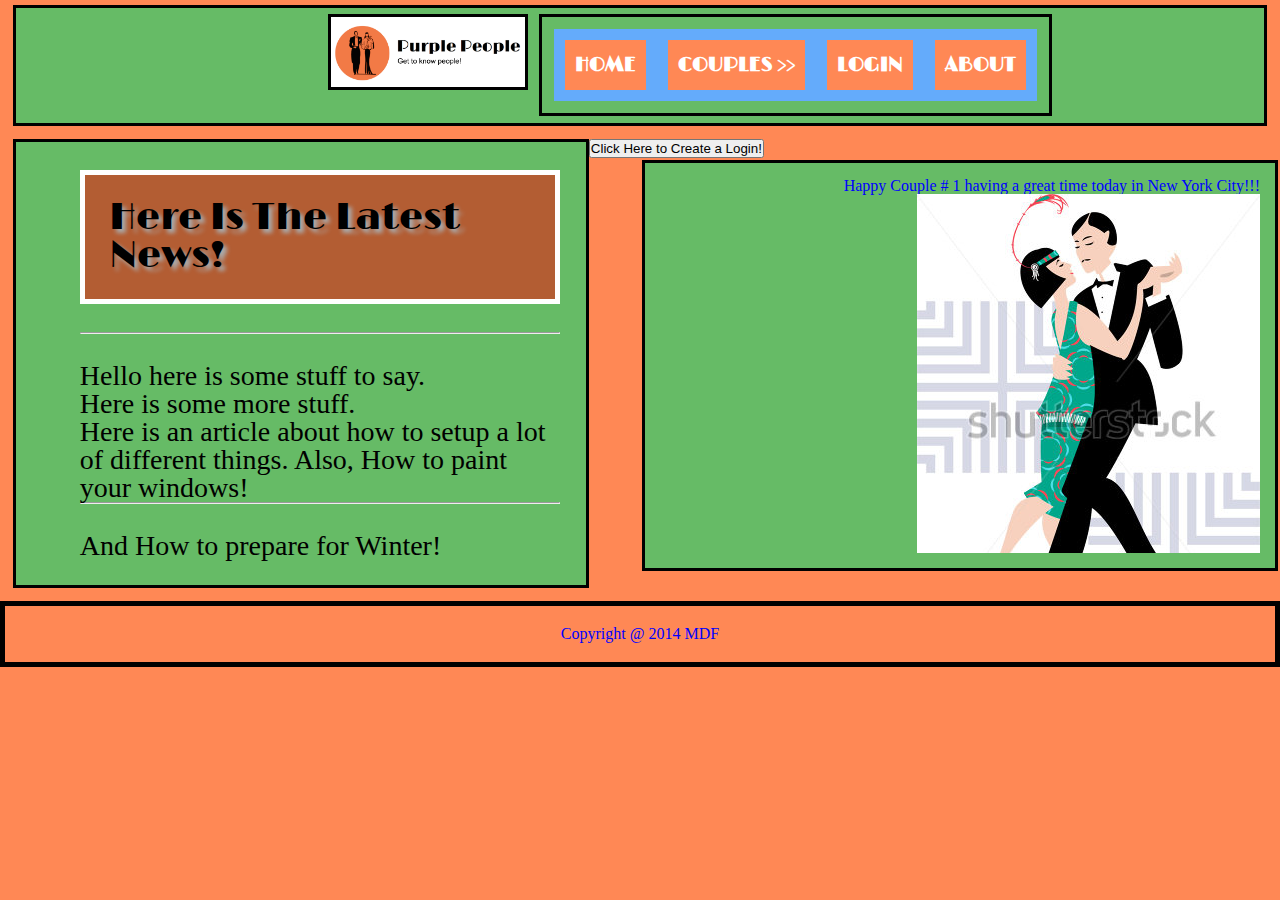
==== commit 91443053: "here" ====
--- a/PP Website/index2b.html
+++ b/PP Website/index2b.html
@@ -33,7 +33,7 @@
 		  			<li><a href="millenials.html">Millienials(1990-2010)</a></li>
 		  		</ul>
 		  	</li>
-		  <li><a href="login.html">Login</a></li>
+		  <li><a href="login2.html">Login</a></li>
 		  <li><a href="about.html">About</a></li>
 		</ul>
 	</div>	
@@ -60,6 +60,8 @@
 				</ul>	
 			</div>
 		</nav>
+
+		<button type="button" onclick="alert('Hello world!')">Click Here to Create a Login!</button>
 
 	<!--  </header>   -->
 	<aside>
